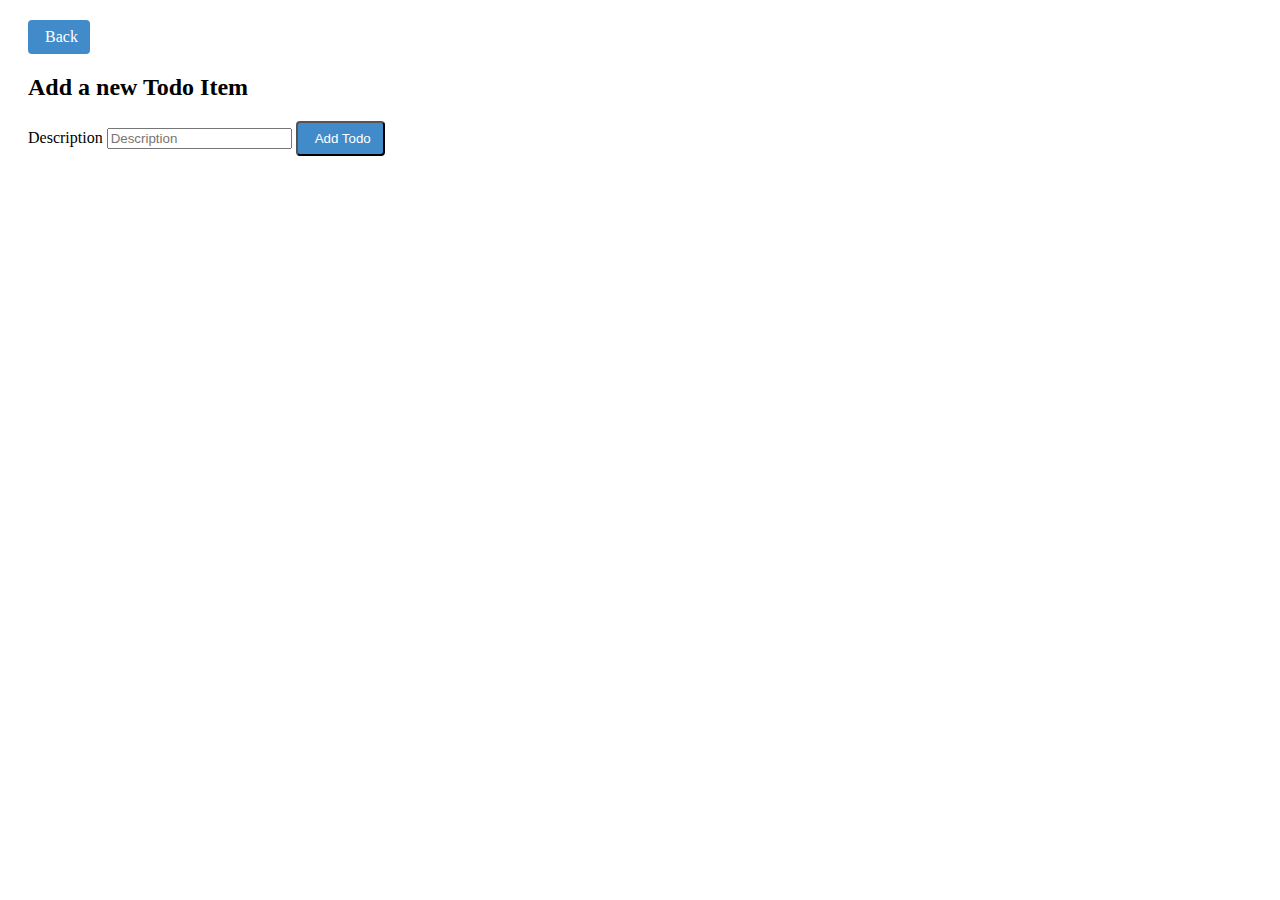
==== src/main/resources/templates/createTodo.html @ 969e44b6 "Add createing, deleting and editing functionalities" ====
<!DOCTYPE html>
<html lang="en">
<html xmlns:th="http://www.thymeleaf.org">
<head>
    <meta charset="UTF-8">
    <title>Title</title>
    <link href="../static/stylesIndex.css" th:href="@{/stylesCreate.css}" rel="stylesheet"/>

</head>
<body>
<div class="container">
    <div class="row mt-5">
        <div class="col-2">
            <p><a class="btn btn-outline-success" href="/">
                <i class="bi bi-arrow-left-square-fill"></i> Back</a>
            </p>
        </div>
        <div class="col-6">
            <h2>Add a new Todo Item</h2>
            <form action="#" th:action="@{/todo}" th:object="${item}" method="POST">
                <div class="form-group">
                    <label for="description">Description</label>
                    <input class="form-control"
                           type="text"
                           th:field="*{description}"
                           id="description"
                           placeholder="Description"
                    >

                    <button type="submit" class="btn btn-outline-success">
                        <i class="bi bi-plus-square-fill"></i> Add Todo
                    </button>

                </div>
            </form>
        </div>
    </div>
</div>
</body>
</html>
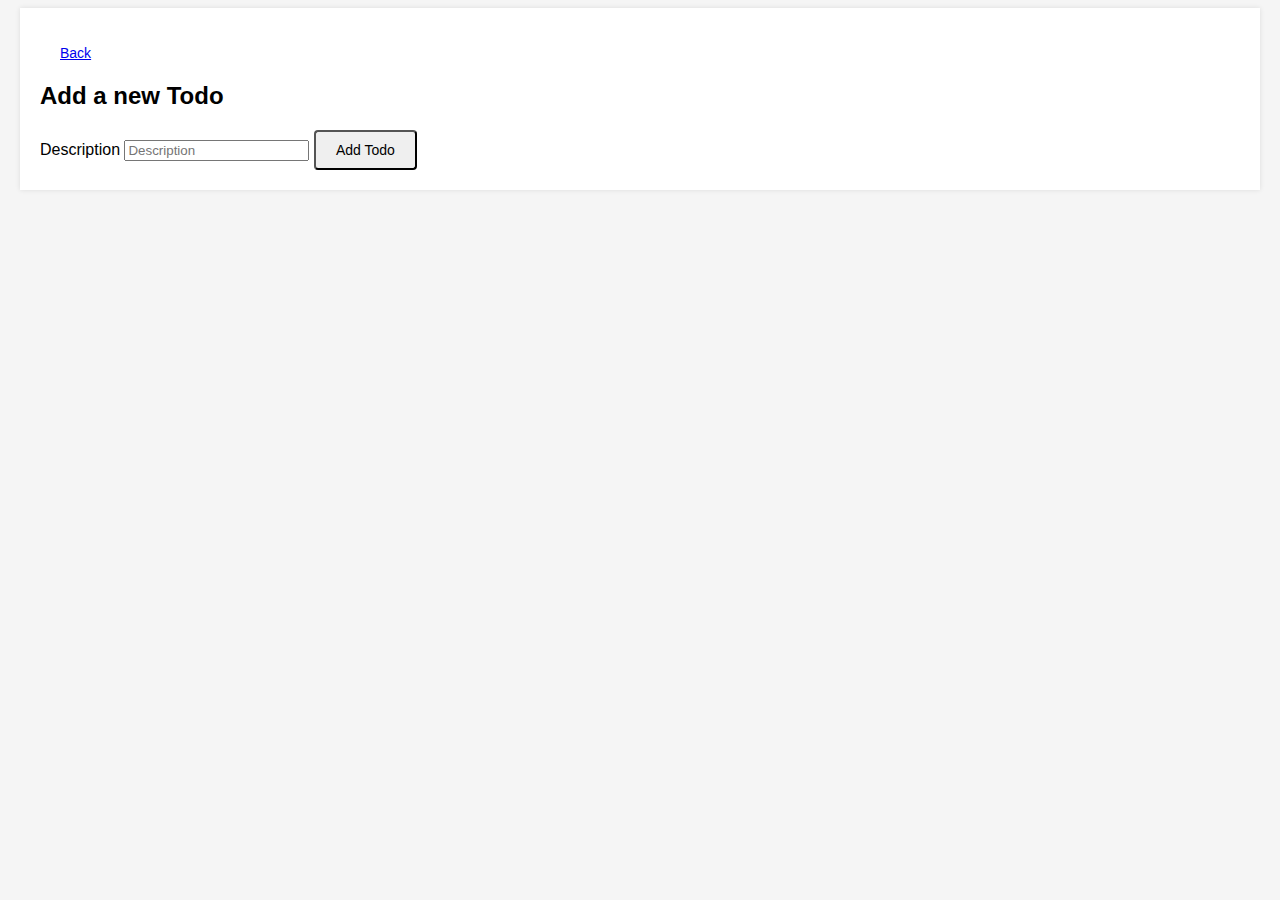
==== commit e7a9b947: "frontend improve" ====
--- a/src/main/resources/templates/createTodo.html
+++ b/src/main/resources/templates/createTodo.html
@@ -9,32 +9,23 @@
 </head>
 <body>
 <div class="container">
-    <div class="row mt-5">
-        <div class="col-2">
-            <p><a class="btn btn-outline-success" href="/">
-                <i class="bi bi-arrow-left-square-fill"></i> Back</a>
-            </p>
-        </div>
-        <div class="col-6">
-            <h2>Add a new Todo Item</h2>
-            <form action="#" th:action="@{/todo}" th:object="${item}" method="POST">
-                <div class="form-group">
-                    <label for="description">Description</label>
-                    <input class="form-control"
-                           type="text"
-                           th:field="*{description}"
-                           id="description"
-                           placeholder="Description"
-                    >
+    <p><a class="btn btn-outline-success" href="/">Back</a></p>
+    <div class="menu">
+        <h2>Add a new Todo</h2>
+        <form action="#" th:action="@{/todo}" th:object="${item}" method="POST">
+            <div class="form-group">
+                <label for="description">Description</label>
+                <input class="form-control"
+                       type="text"
+                       th:field="*{description}"
+                       id="description"
+                       placeholder="Description"
+                >
 
-                    <button type="submit" class="btn btn-outline-success">
-                        <i class="bi bi-plus-square-fill"></i> Add Todo
-                    </button>
-
-                </div>
-            </form>
-        </div>
+                <button type="submit" class="btn btn-success">Add Todo</button>
+            </div>
+        </form>
     </div>
 </div>
 </body>
-</html>+</html>
